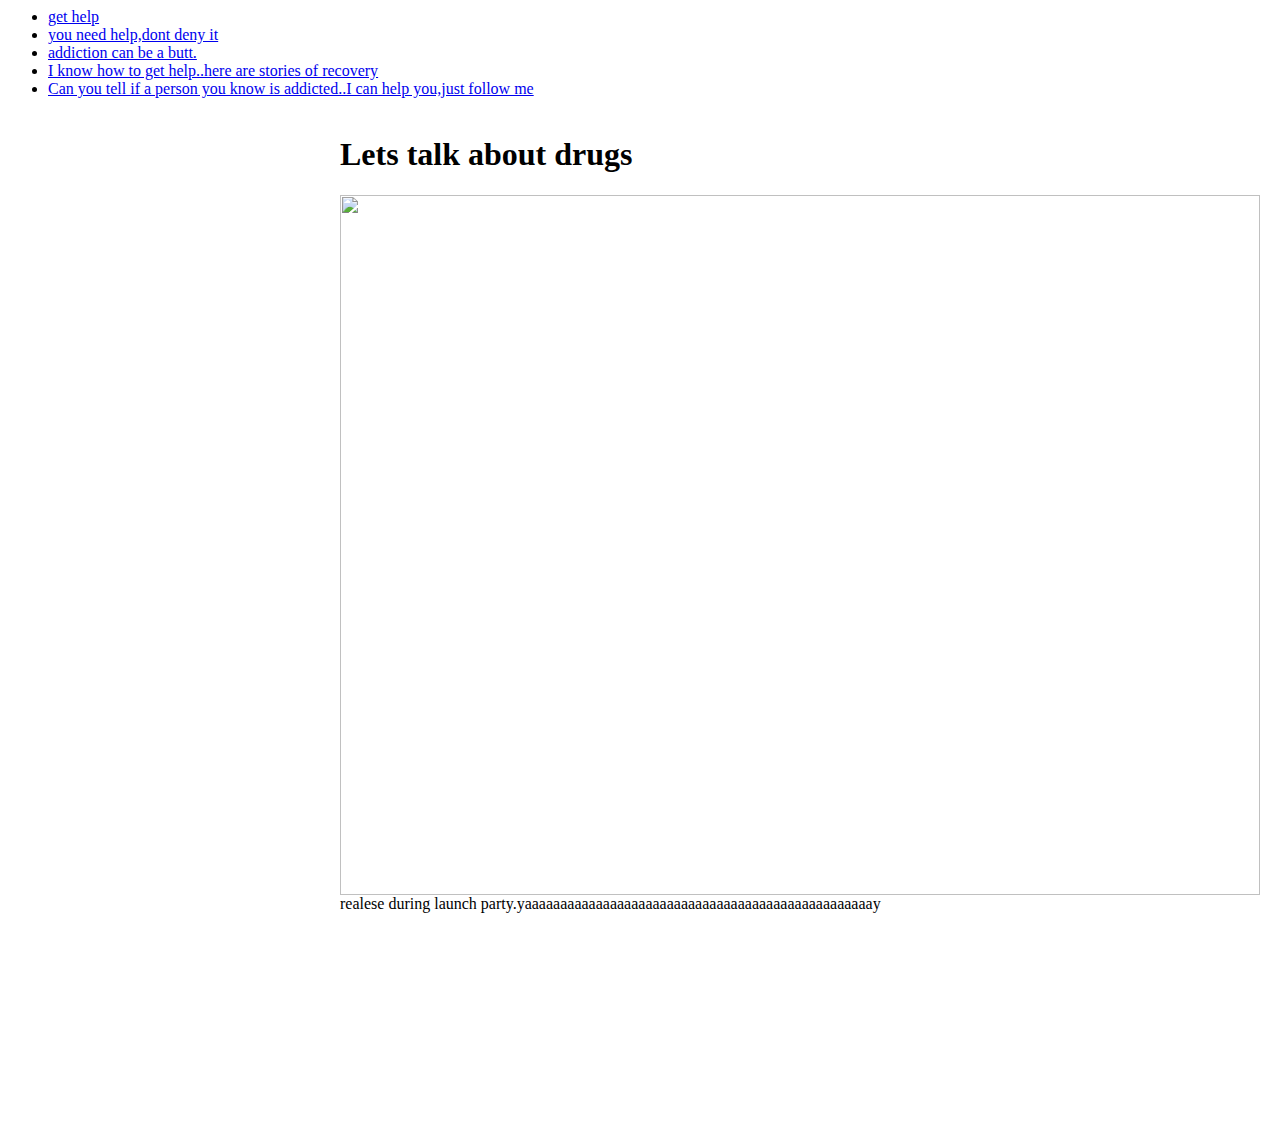
==== index.html @ fd4114d6 "Add files via upload" ====
<html>
<head><link rel="stylessheet" type="text/css" href="main.css"></head>
<body>
<ul>
	<li><a class="active" href="index.html">get help</a></li>
	<li><a href="rehab.html">you need help,dont deny it</a></li>
	<li><a href="drugs.html">addiction can be a butt.</a> </li>
	<li><a href="whisper.html">I know how to get help..here are stories of recovery</a></li>
	<li><a href="earlysigns.html">Can you tell if a person you know is addicted..I can help you,just follow me</a></li>
</ul>
<div style="margin-left:25%;padding:1px 16px;height:1000px;">
<h1>Lets talk about drugs</h1>
<img src="http://www.overdoseday.com/wp-content/uploads/2016/06/Meme_overdose_death_is_preventable.jpg" width="920" height="700">



realese during launch party.yaaaaaaaaaaaaaaaaaaaaaaaaaaaaaaaaaaaaaaaaaaaaaaaaay

</div>











</body>






</html>
---- main.css ----
body {
    margin: 0;
}

ul {
    list-style-type: none;
    margin: 0;
    padding: 0;
    width: 25%;
    background-color: #f1f1f1;
    position: fixed;
    height: 100%;
    overflow: auto;
}

li a {
    display: block;
    color: #000;
    padding: 8px 16px;
    text-decoration: none;
}

li a.active {
    background-color: #4CAF50;
    color: white;
}

li a:hover:not(.active) {
    background-color: #555;
    color: white;
}
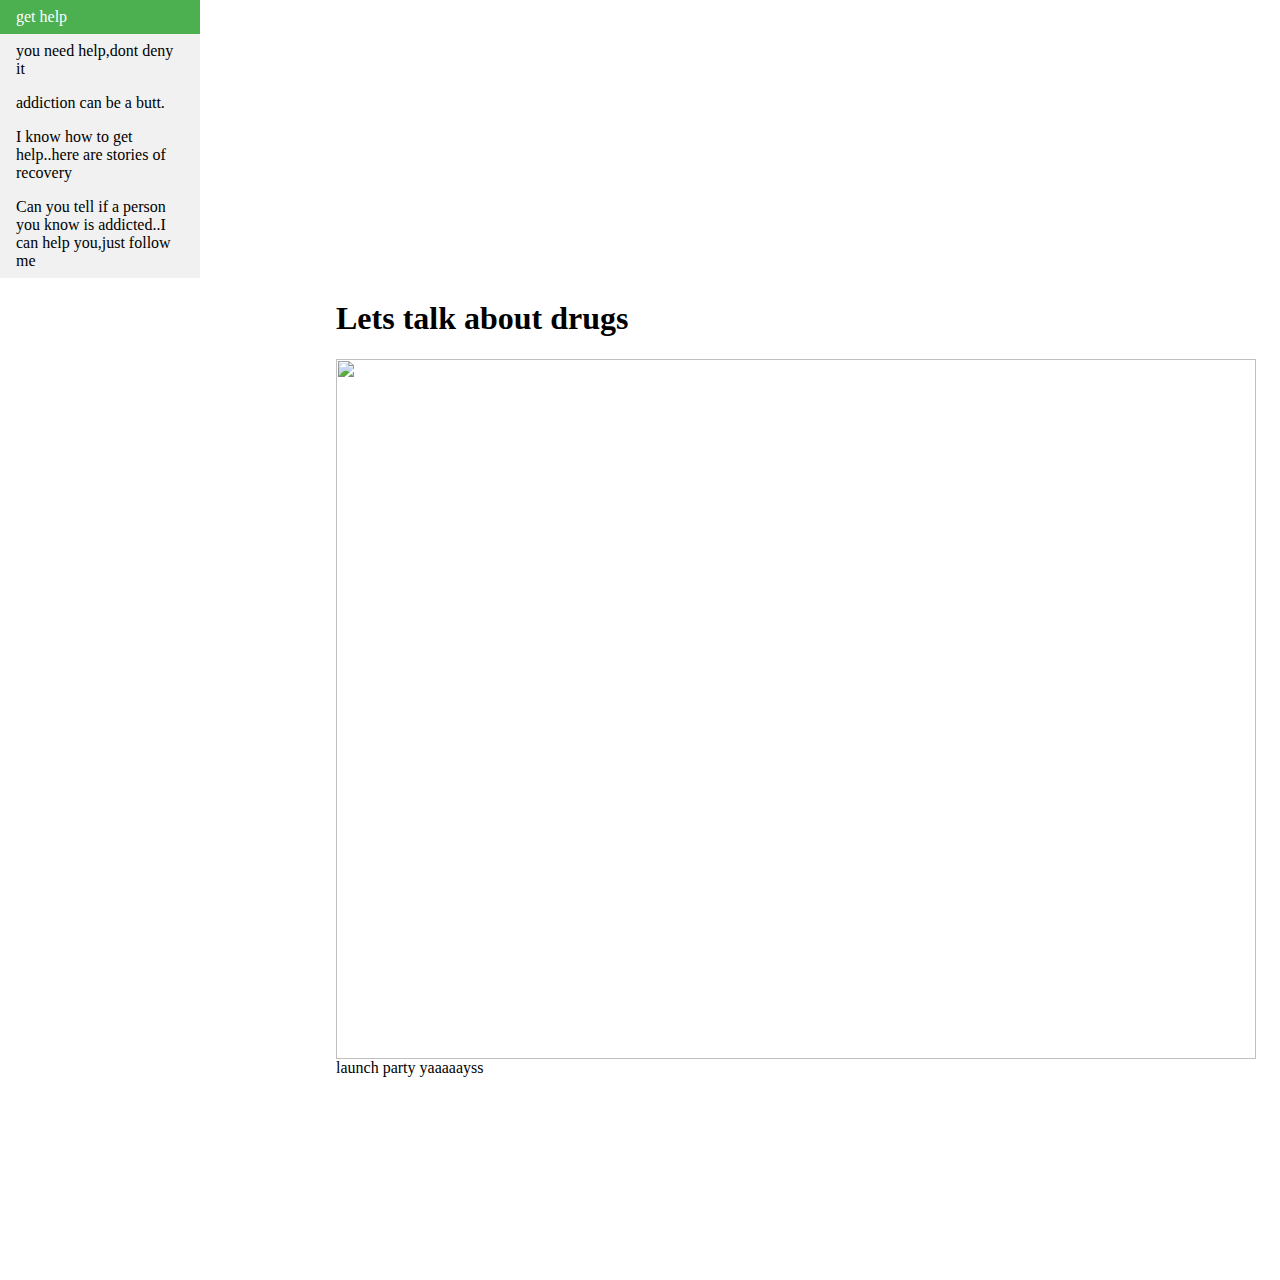
==== commit 503bad29: "Add files via upload" ====
--- a/index.html
+++ b/index.html
@@ -1,5 +1,5 @@
 <html>
-<head><link rel="stylessheet" type="text/css" href="main.css"></head>
+<head><link rel="stylesheet" type="text/css" href="main.css"></head>
 <body>
 <ul>
 	<li><a class="active" href="index.html">get help</a></li>
@@ -14,7 +14,7 @@
 
 
 
-realese during launch party.yaaaaaaaaaaaaaaaaaaaaaaaaaaaaaaaaaaaaaaaaaaaaaaaaay
+launch party yaaaaayss
 
 </div>
 
--- a/main.css
+++ b/main.css
@@ -6,11 +6,9 @@
     list-style-type: none;
     margin: 0;
     padding: 0;
-    width: 25%;
+    width: 200px;
     background-color: #f1f1f1;
-    position: fixed;
-    height: 100%;
-    overflow: auto;
+    
 }
 
 li a {
